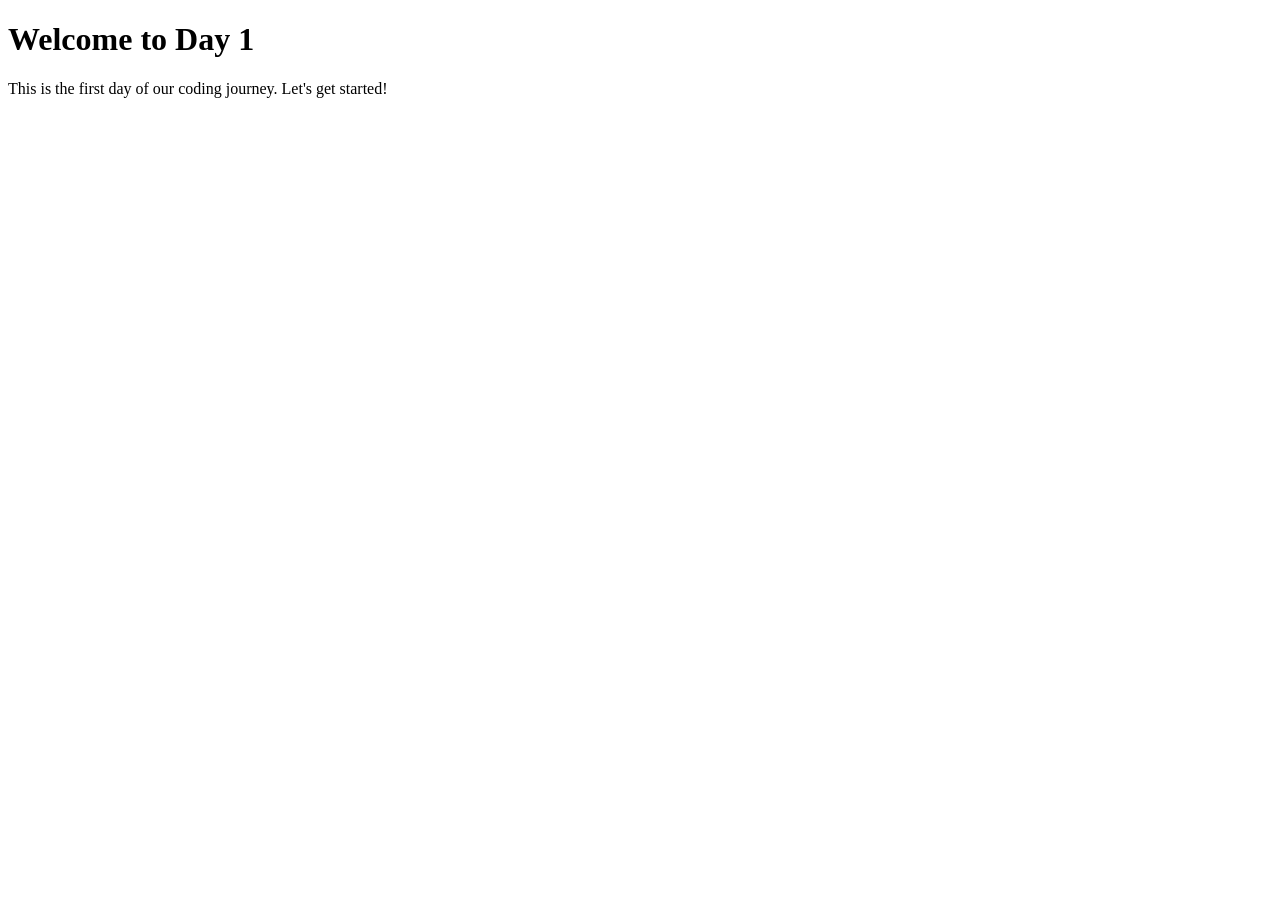
==== Day-1/index.html @ 30721df1 "Day 1 HTML Basics" ====
<!DOCTYPE html>
<html lang="en">
<head>
    <meta charset="UTF-8">
    <meta name="viewport" content="width=device-width, initial-scale=1.0">
    <title>Day 1</title>
    <link rel="stylesheet" href="styles.css">
</head>
<body>
    <h1>Welcome to Day 1</h1>
    <p>This is the first day of our coding journey. Let's get started!</p>
    
</body>
</html>
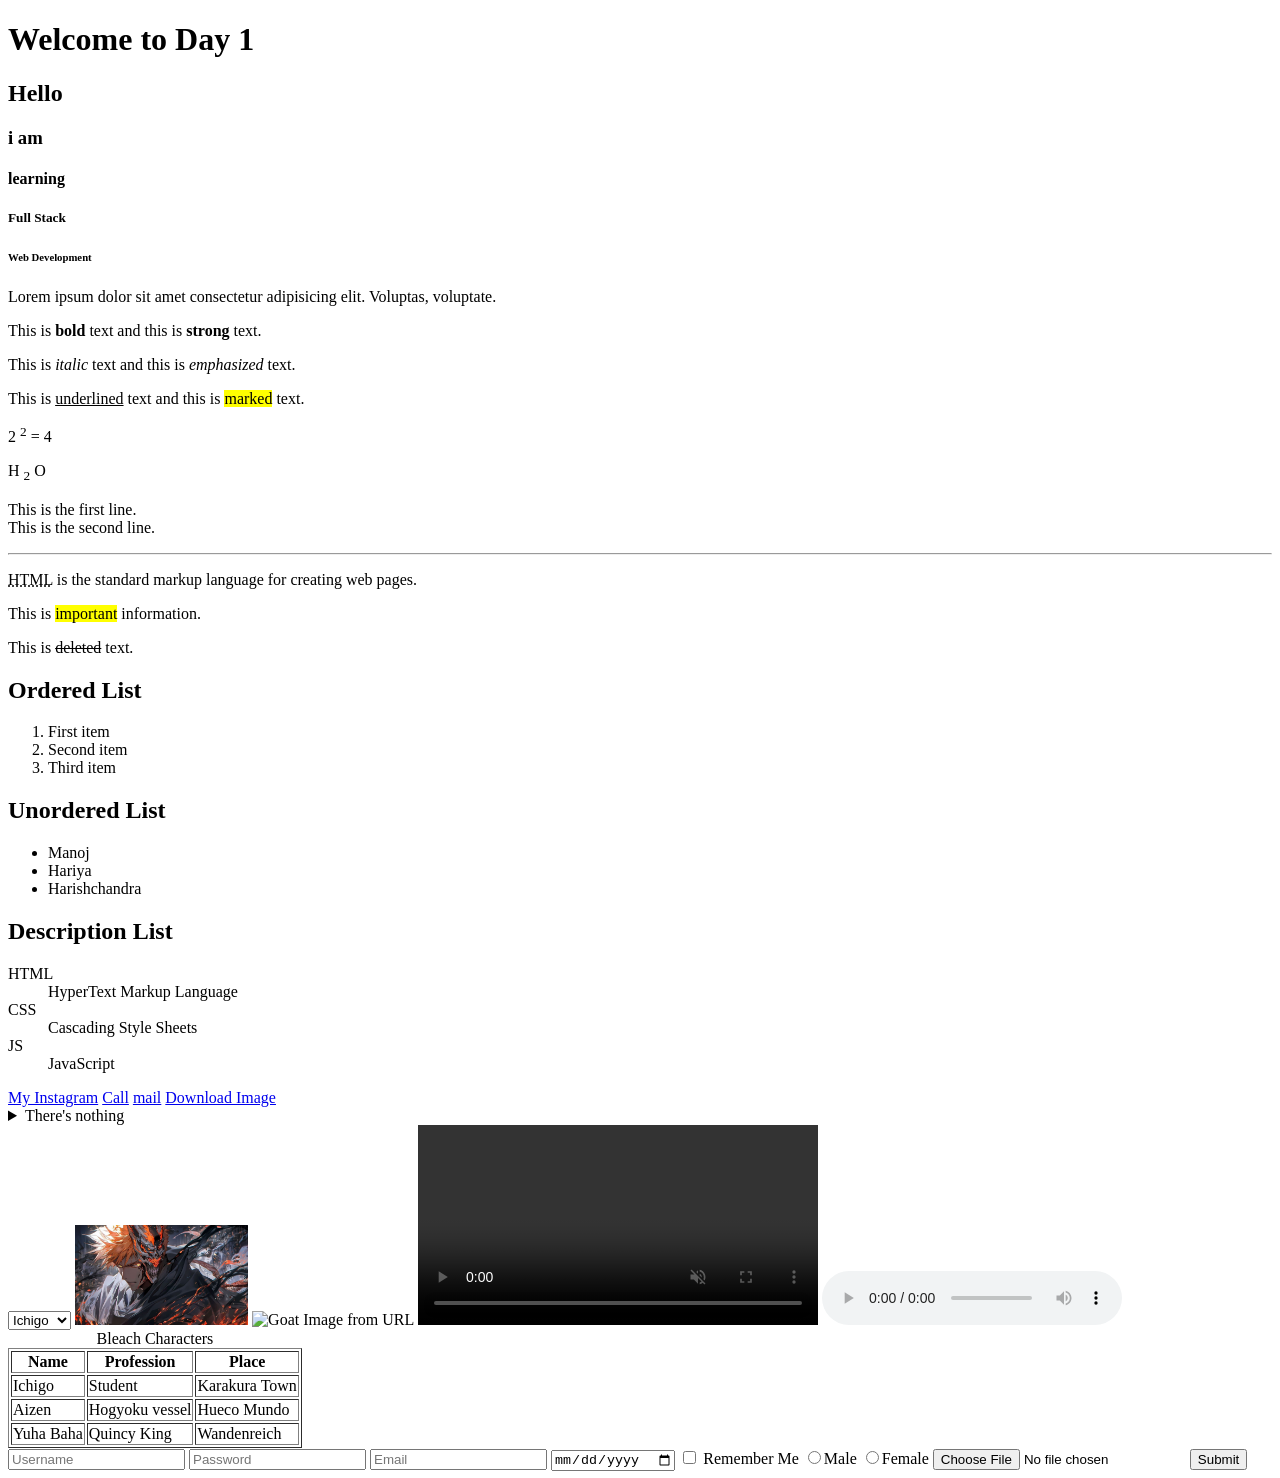
==== commit 4e1c491a: "Day 2 - Basics of HTML" ====
--- a/Day-1/index.html
+++ b/Day-1/index.html
@@ -3,12 +3,140 @@
 <head>
     <meta charset="UTF-8">
     <meta name="viewport" content="width=device-width, initial-scale=1.0">
-    <title>Day 1</title>
-    <link rel="stylesheet" href="styles.css">
+    <title>Document</title>
+    <link rel="shortcut icon" href="./_.jpeg" type="image/x-icon">
 </head>
 <body>
+    <!--Heading-->
     <h1>Welcome to Day 1</h1>
-    <p>This is the first day of our coding journey. Let's get started!</p>
-    
+    <h2>Hello</h2>
+    <h3>i am</h3>
+    <h4>learning</h4>
+    <h5>Full Stack</h5>
+    <h6>Web Development</h6>
+
+    <!--Paragraph-->
+    <p>Lorem ipsum dolor sit amet consectetur adipisicing elit. Voluptas, voluptate.</p>
+
+    <!--Bold and Strong-->
+    <p>This is <b>bold</b> text and this is <strong>strong</strong> text.</p>
+
+    <!--Italic and Emphasis-->
+    <p>This is <i>italic</i> text and this is <em>emphasized</em> text.</p>
+
+    <!--Underline and Mark-->
+    <p>This is <u>underlined</u> text and this is <mark>marked</mark> text.</p>
+
+    <!--Superscript and Subscript-->
+    <p>2 <sup>2</sup> = 4</p>
+    <p>H <sub>2</sub> O</p>
+
+    <!--Line Break-->
+    <p>This is the first line.<br>This is the second line.</p>
+
+    <!--Horizontal Rule-->
+    <hr>
+
+    <!--Abbreviation-->
+    <p><abbr title="HyperText Markup Language">HTML</abbr> is the standard markup language for creating web pages.</p>
+
+    <!--Mark and Delete-->
+    <p>This is <mark>important</mark> information.</p>
+    <p>This is <del>deleted</del> text.</p>
+    <!--Lists-->
+    <h2>Ordered List</h2>
+    <ol>
+        <li>First item</li>
+        <li>Second item</li>
+        <li>Third item</li>
+    </ol>
+    <h2>Unordered List</h2>
+    <ul>
+        <li>Manoj</li>
+        <li>Hariya</li>
+        <li>Harishchandra</li>
+    </ul>
+    <h2>Description List</h2>
+    <dl>
+        <dt>HTML</dt>
+        <dd>HyperText Markup Language</dd>
+        <dt>CSS</dt>
+        <dd>Cascading Style Sheets</dd>
+        <dt>JS</dt>
+        <dd>JavaScript</dd>
+    </dl>
+
+    <!--Anchor-->
+    <a href="https://www.instagram.com/earthh.itis/" target="_blank">My Instagram</a>
+    <a href="tel:7262910246">Call</a>
+    <a href="mailto:prithviprasad037@gmail.com">mail</a>
+    <a href="/_.jpeg" download="goat.jpg">Download Image</a>
+
+    <!--Details-->
+    <details>
+        <summary>There's nothing</summary>
+        <p>This is all a part of my plan</p>
+    </details>
+
+    <!--Select-->
+    <select name="Goat" id="">
+        <option value="Ichigo">Ichigo</option>
+        <option value="Luffy">Luffy</option>
+        <option value="Naruto">Naruto</option>
+    </select>
+
+    <!--Image-->
+    <img height=100 src="./_.jpeg" alt="Goat Image">
+    <img src="https://imgs.search.brave.com/uWzuwqEZkBG45aon_dsDrkC_zpKK8gvDdwxpDBFL7hg/rs:fit:860:0:0:0/g:ce/aHR0cHM6Ly9zMy56/ZXJvY2hhbi5uZXQv/MjQwLzAxLzA2LzM1/NTAzMDEuYXZpZg" alt="Goat Image from URL">
+
+    <!--Video-->
+    <video autoplay loop muted controls height="200" src="./edit.mp4">Ichigo edit</video> 
+
+    <!--Audio-->
+    <audio controls src="./no1.mp3">Audio not supported</audio>
+
+    <!--Tables-->
+    <table border="1">
+        <caption>Bleach Characters</caption>
+        <thead>
+            <tr>
+                <th>Name</th>
+                <th>Profession</th>
+                <th>Place</th>
+            </tr>
+        </thead>
+        <tbody>
+            <tr>
+                <td>Ichigo</td>
+                <td>Student</td>
+                <td>Karakura Town</td>
+            </tr>
+            <tr>
+                <td>Aizen</td>
+                <td>Hogyoku vessel</td>
+                <td>Hueco Mundo</td>
+            </tr>
+            <tr>
+                <td>Yuha Baha</td>
+                <td>Quincy King</td>
+                <td>Wandenreich</td>
+            </tr>
+        </tbody>
+    </table>
+
+    <!--Forms-->
+    <form>
+        <input type="text" placeholder="Username">
+        <input type="password" placeholder="Password">
+        <input type="email" placeholder="Email">
+        <input type="date">
+        <input type="checkbox" id="check">
+        <label for="check">Remember Me</label>
+        <input type="radio" name="gender">Male
+        <input type="radio" name="gender">Female
+        <input type="file">
+        <button>Submit</button>
+        
+    </form>
 </body>
-</html>   +</html>
